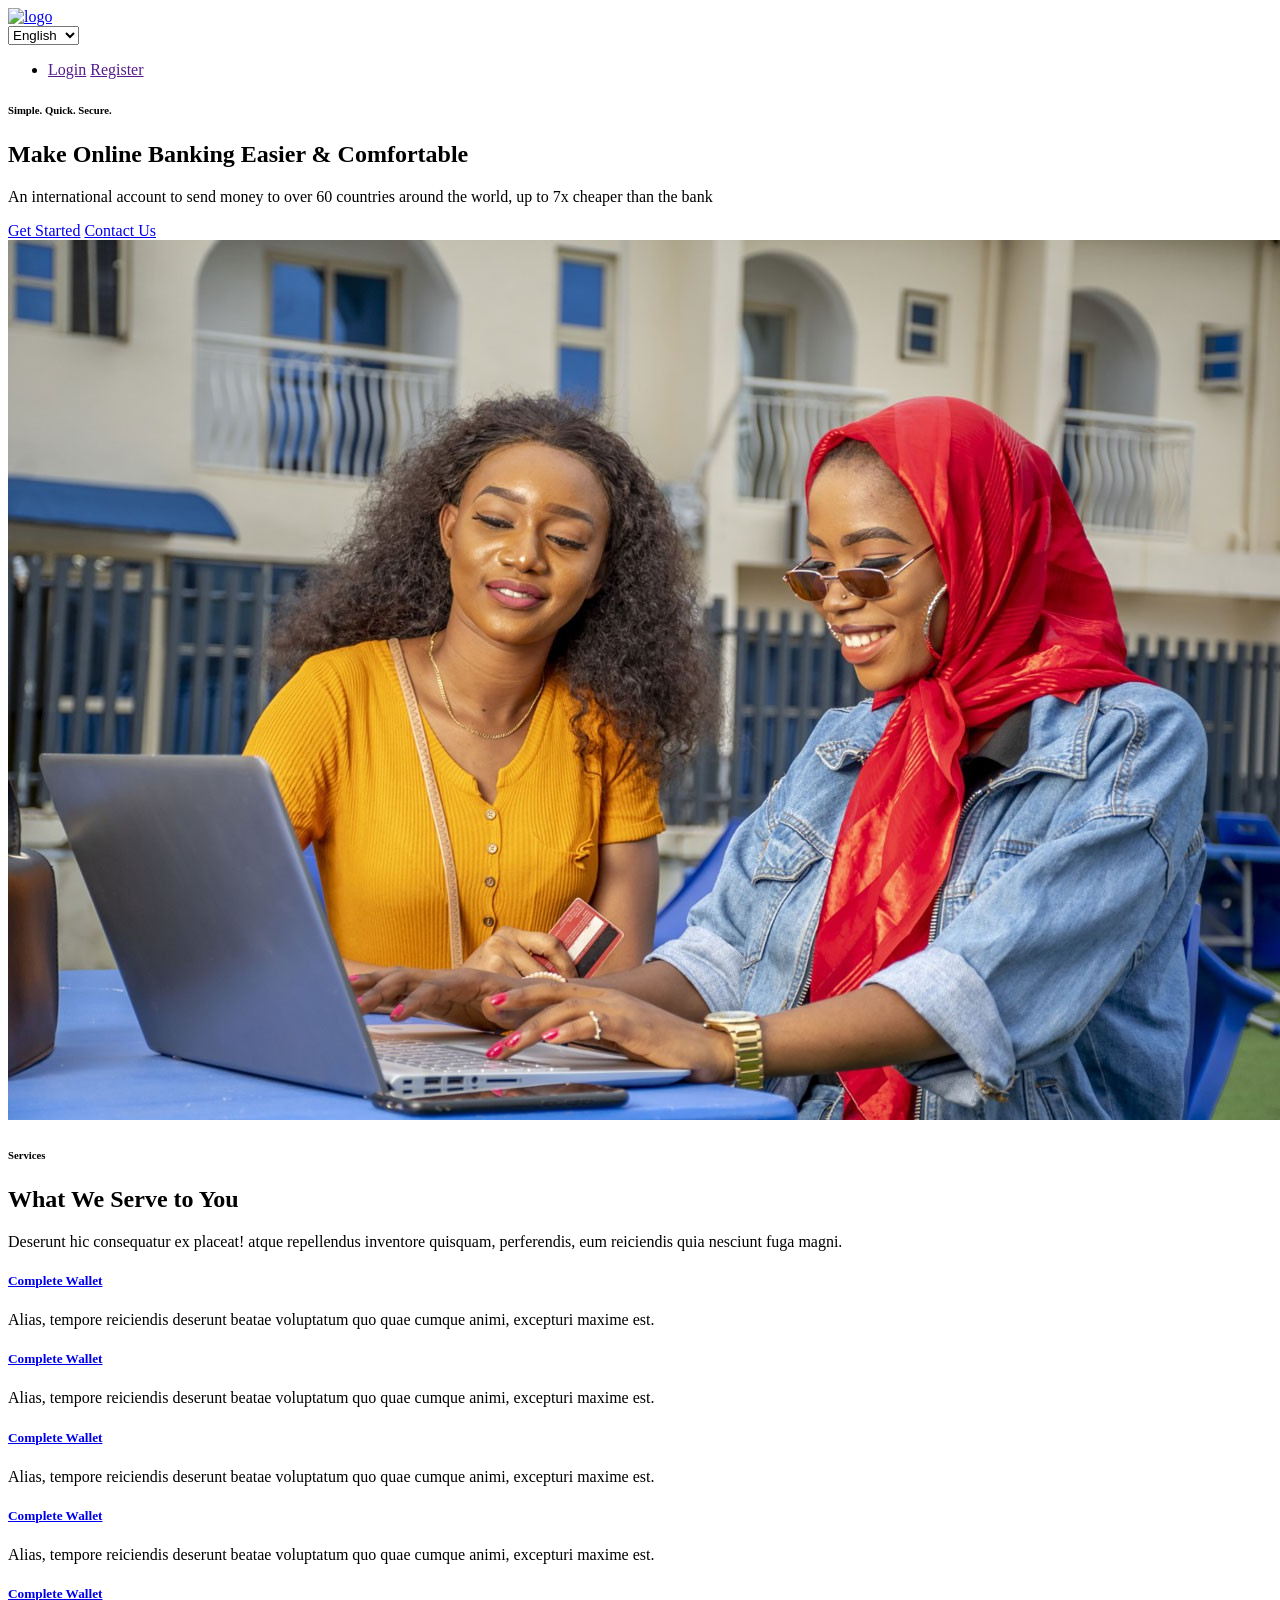
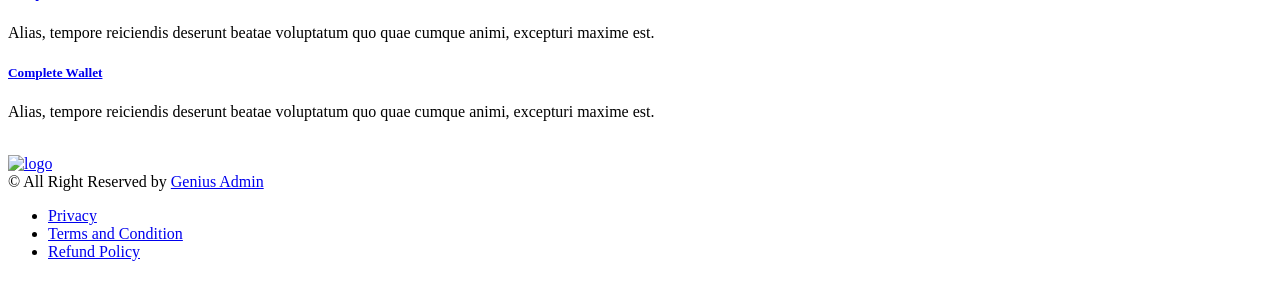
==== index.html @ ffc5e1e3 "init" ====
<!DOCTYPE html>
<html lang="en">

<head>
    <meta charset="UTF-8" />
    <meta http-equiv="X-UA-Compatible" content="IE=edge" />
    <meta name="viewport" content="width=device-width, initial-scale=1.0" />
    <meta name="title" Content="Genius Admin">
    <meta name="description" content="Genius Wallet - Advanced Wallet CMS with Payment Gateway API">
    <meta name="keywords" content="wallet,wallet cms,Genius,Genius Wallet">


    <link rel="apple-touch-icon" href="https://product.geniusocean.com/genius-wallet/assets/images/1558572841646281442.png">
    <meta name="apple-mobile-web-app-capable" content="yes">
    <meta name="apple-mobile-web-app-status-bar-style" content="black">
    <meta name="apple-mobile-web-app-title" content="    Home">

    <meta itemprop="name" content="    Home">
    <meta itemprop="description" content="Genius Wallet - Advanced Wallet CMS with Payment Gateway API">
    <meta itemprop="image" content="https://product.geniusocean.com/genius-wallet/assets/images/15339411471646279600.png">

    <meta property="og:type" content="website">
    <meta property="og:title" content="Genius Wallet - Advanced Wallet CMS with Payment Gateway API">
    <meta property="og:description" content="Genius Wallet - Advanced Wallet CMS with Payment Gateway API">
    <meta property="og:image" content="https://product.geniusocean.com/genius-wallet/assets/images/15339411471646279600.png" />
    <meta property="og:image:type" content="image/png" />

    <meta property="og:url" content="https://product.geniusocean.com/genius-wallet">

    <meta name="twitter:card" content="summary_large_image">
    <title>Genius Admin- Home</title>

    <link rel="stylesheet" href="https://product.geniusocean.com/genius-wallet/assets/frontend/css/bootstrap.min.css" />
    <link rel="stylesheet" href="https://product.geniusocean.com/genius-wallet/assets/frontend/css/animate.css" />
    <link rel="stylesheet" href="https://product.geniusocean.com/genius-wallet/assets/frontend/css/all.min.css" />
    <link rel="stylesheet" href="https://product.geniusocean.com/genius-wallet/assets/frontend/css/lightbox.min.css" />
    <link rel="stylesheet" href="https://product.geniusocean.com/genius-wallet/assets/frontend/css/odometer.css" />
    <link rel="stylesheet" href="https://product.geniusocean.com/genius-wallet/assets/frontend/css/owl.min.css" />
    <link rel="stylesheet" href="https://product.geniusocean.com/genius-wallet/assets/frontend/css/default.min.css">
    <link href="https://product.geniusocean.com/genius-wallet/assets/frontend/css/main.php?color=5B53F1" rel="stylesheet" />

    <link rel="shortcut icon" href="https://product.geniusocean.com/genius-wallet/assets/images/5480339181644482400.png">
</head>

<body>

    <div class="overlayer"></div>

    <!-- Header -->
    
    <div class="navbar-bottom">
        <div class="container">
            <div class="navbar-wrapper">
                <div class="logo">
                    <a href="https://product.geniusocean.com/genius-wallet">
                    <img src="https://product.geniusocean.com/genius-wallet/assets/images/1558572841646281442.png" alt="logo" />
                </a>
                </div>
                <div class="change-language d-sm-none ms-auto me-3 text--title">
                    <select class="language-bar" onChange="window.location.href=this.value">
                                         <option value="https://product.geniusocean.com/genius-wallet/change-language/en" selected>English</option>
                                         <option value="https://product.geniusocean.com/genius-wallet/change-language/hn" >Hindi</option>
                                         <option value="https://product.geniusocean.com/genius-wallet/change-language/bn" >Bengali</option>
                                         <option value="https://product.geniusocean.com/genius-wallet/change-language/es" >Spanish</option>
                                    </select>
                </div>
                <div class="nav-toggle d-lg-none">
                    <span></span>
                    <span></span>
                    <span></span>
                </div>
                <div class="nav-menu-area">
                    <div class="menu-close text--danger d-lg-none">
                        <i class="fas fa-times"></i>
                    </div>
                    <ul class="nav-menu">
                        

                        <li>
                            <div class="btn__grp ms-lg-3">
                                <a href="" class="cmn--btn">Login</a>
                                <a href="" class="cmn--btn btn-outline">Register</a>
                            </div>
                        </li>
                    </ul>
                </div>
            </div>
        </div>
    </div>
    <!-- Header -->


    <!-- Banner -->
    <section class="banner-section">
        <div class="container">
            <div class="banner__wrapper">
                <div class="banner__wrapper-content">
                    <h6 class="subtitle text--base">Simple. Quick. Secure.</h6>
                    <h1 class="title">
                        Make Online Banking Easier & Comfortable
                    </h1>
                    <p>
                        An international account to send money to over 60 countries around the world, up to 7x cheaper than the bank
                    </p>
                    <div class="btn__grp mt-4">
                        <a href="https://product.geniusocean.com/genius-wallet/user/register" class="cmn--btn btn-outline">Get Started</a>
                        <a href="https://product.geniusocean.com/genius-wallet/contact" class="cmn--btn">Contact Us</a>
                    </div>
                </div>
                <div class="banner__wrapper-thumb">
                    <!-- Check the path to the image -->
                    <img src="assets/images/7430732421644388266.jpg" alt="Banner Image" />
                </div>
            </div>
        </div>
    </section>
    
    <!-- Banner -->
    <!-- About -->
    
    <!-- About -->
    <!-- Service -->
    <section class="service-section pt-50 pb-50 position-relative overflow-hidden">
        <div class="container position-relative">
            <div class="section-title text-center">
                <h6 class="subtitle text--base">Services</h6>
                <h2 class="title">What We Serve to You</h2>
                <p>
                    Deserunt hic consequatur ex placeat! atque repellendus inventore quisquam, perferendis, eum reiciendis quia nesciunt fuga magni. </p>
            </div>
            <div class="row g-4 justify-content-center">
                <div class="col-lg-4 col-sm-6">
                    <div class="service-item">
                        <div class="service-icon">
                            <i class="far fa-money-bill-alt"></i>
                        </div>
                        <div class="feature-content">
                            <h5 class="title">
                                <a href="#0">Complete Wallet</a>
                            </h5>
                            <p>
                                Alias, tempore reiciendis deserunt beatae voluptatum quo quae cumque animi, excepturi maxime est. </p>
                        </div>
                    </div>
                </div>
                <div class="col-lg-4 col-sm-6">
                    <div class="service-item">
                        <div class="service-icon">
                            <i class="fas fa-download"></i>
                        </div>
                        <div class="feature-content">
                            <h5 class="title">
                                <a href="#0">Complete Wallet</a>
                            </h5>
                            <p>
                                Alias, tempore reiciendis deserunt beatae voluptatum quo quae cumque animi, excepturi maxime est. </p>
                        </div>
                    </div>
                </div>
                <div class="col-lg-4 col-sm-6">
                    <div class="service-item">
                        <div class="service-icon">
                            <i class="fas fa-upload"></i>
                        </div>
                        <div class="feature-content">
                            <h5 class="title">
                                <a href="#0">Complete Wallet</a>
                            </h5>
                            <p>
                                Alias, tempore reiciendis deserunt beatae voluptatum quo quae cumque animi, excepturi maxime est. </p>
                        </div>
                    </div>
                </div>
                <div class="col-lg-4 col-sm-6">
                    <div class="service-item">
                        <div class="service-icon">
                            <i class="far fa-check-circle"></i>
                        </div>
                        <div class="feature-content">
                            <h5 class="title">
                                <a href="#0">Complete Wallet</a>
                            </h5>
                            <p>
                                Alias, tempore reiciendis deserunt beatae voluptatum quo quae cumque animi, excepturi maxime est. </p>
                        </div>
                    </div>
                </div>
                <div class="col-lg-4 col-sm-6">
                    <div class="service-item">
                        <div class="service-icon">
                            <i class="fas fa-qrcode"></i>
                        </div>
                        <div class="feature-content">
                            <h5 class="title">
                                <a href="#0">Complete Wallet</a>
                            </h5>
                            <p>
                                Alias, tempore reiciendis deserunt beatae voluptatum quo quae cumque animi, excepturi maxime est. </p>
                        </div>
                    </div>
                </div>
                <div class="col-lg-4 col-sm-6">
                    <div class="service-item">
                        <div class="service-icon">
                            <i class="fas fa-wallet"></i>
                        </div>
                        <div class="feature-content">
                            <h5 class="title">
                                <a href="#0">Complete Wallet</a>
                            </h5>
                            <p>
                                Alias, tempore reiciendis deserunt beatae voluptatum quo quae cumque animi, excepturi maxime est. </p>
                        </div>
                    </div>
                </div>
            </div>
        </div>
        <span class="banner-elem elem3">&nbsp;</span>
        <span class="banner-elem elem7">&nbsp;</span>
        <span class="banner-elem elem2">&nbsp;</span>
        <span class="banner-elem elem5">&nbsp;</span>
        <span class="banner-elem elem8">&nbsp;</span>
    </section>
    <!-- Service -->
    <!-- How To -->
    
    <!-- How To -->
    
    <!-- Feature -->
    
    <!-- Feature -->
    <!-- FAQs -->
    
    <!-- FAQs -->
    <!-- Testimonial -->
   
    </section>
    <!-- Testimonial -->

    <!-- Blog -->
    
    <!-- Blog -->
    <!-- Sponsors -->
    
    <!-- Sponsors -->



    <!-- Footer -->
    
        <div class="footer-bottom bg--body py-4">
            <div class="container">
                <div class="d-flex flex-wrap justify-content-center justify-content-sm-between bottom-menu-wrapper">
                    <div class="footer-logo">
                        <a href="https://product.geniusocean.com/genius-wallet">
                        <img src="https://product.geniusocean.com/genius-wallet/assets/images/1558572841646281442.png" alt="logo">
                    </a>
                    </div>
                    <div class="copyright">
                        &copy; All Right Reserved by <a href="https://product.geniusocean.com/genius-wallet" class="text--base">Genius Admin</a>
                    </div>
                    <ul class="bottom-menu">
                        <li>
                            <a href="https://product.geniusocean.com/genius-wallet/terms-and-policies/0-privacy">Privacy</a>
                        </li>
                        <li>
                            <a href="https://product.geniusocean.com/genius-wallet/terms-and-policies/1-terms-and-condition">Terms and Condition</a>
                        </li>
                        <li>
                            <a href="https://product.geniusocean.com/genius-wallet/terms-and-policies/2-refund-policy">Refund Policy</a>
                        </li>

                    </ul>
                </div>
            </div>
        </div>
        <span class="banner-elem elem3">&nbsp;</span>
        <span class="banner-elem elem5">&nbsp;</span>
        <span class="banner-elem elem6">&nbsp;</span>
        <span class="banner-elem elem8">&nbsp;</span>
    </footer>
    <!-- Footer -->


    <script src="https://product.geniusocean.com/genius-wallet/assets/frontend/js/jquery-3.6.0.min.js"></script>
    <script src="https://product.geniusocean.com/genius-wallet/assets/frontend/js/bootstrap.min.js"></script>
    <script src="https://product.geniusocean.com/genius-wallet/assets/frontend/js/viewport.jquery.js"></script>
    <script src="https://product.geniusocean.com/genius-wallet/assets/frontend/js/odometer.min.js"></script>
    <script src="https://product.geniusocean.com/genius-wallet/assets/frontend/js//owl.min.js"></script>
    <script src="https://product.geniusocean.com/genius-wallet/assets/frontend/js/tilt.js"></script>
    <script src="https://product.geniusocean.com/genius-wallet/assets/frontend/js/main.js"></script>
    <script src="https://product.geniusocean.com/genius-wallet/assets/admin/js/sweetalert2@9.js"></script>






    <script>
        function toast(type, msg) {
            const Toast = Swal.mixin({
                toast: true,
                position: 'top-end',
                showConfirmButton: false,
                timer: 3000,
                timerProgressBar: true,
                onOpen: (toast) => {
                    toast.addEventListener('mouseenter', Swal.stopTimer)
                    toast.addEventListener('mouseleave', Swal.resumeTimer)
                }
            })
            Toast.fire({
                icon: type,
                title: msg
            })
        }

        function amount(amount, type) {
            if (type == 2) {
                return amount.toFixed(8);
            } else {
                return amount.toFixed();
            }
        }
    </script>


</body>

</html>
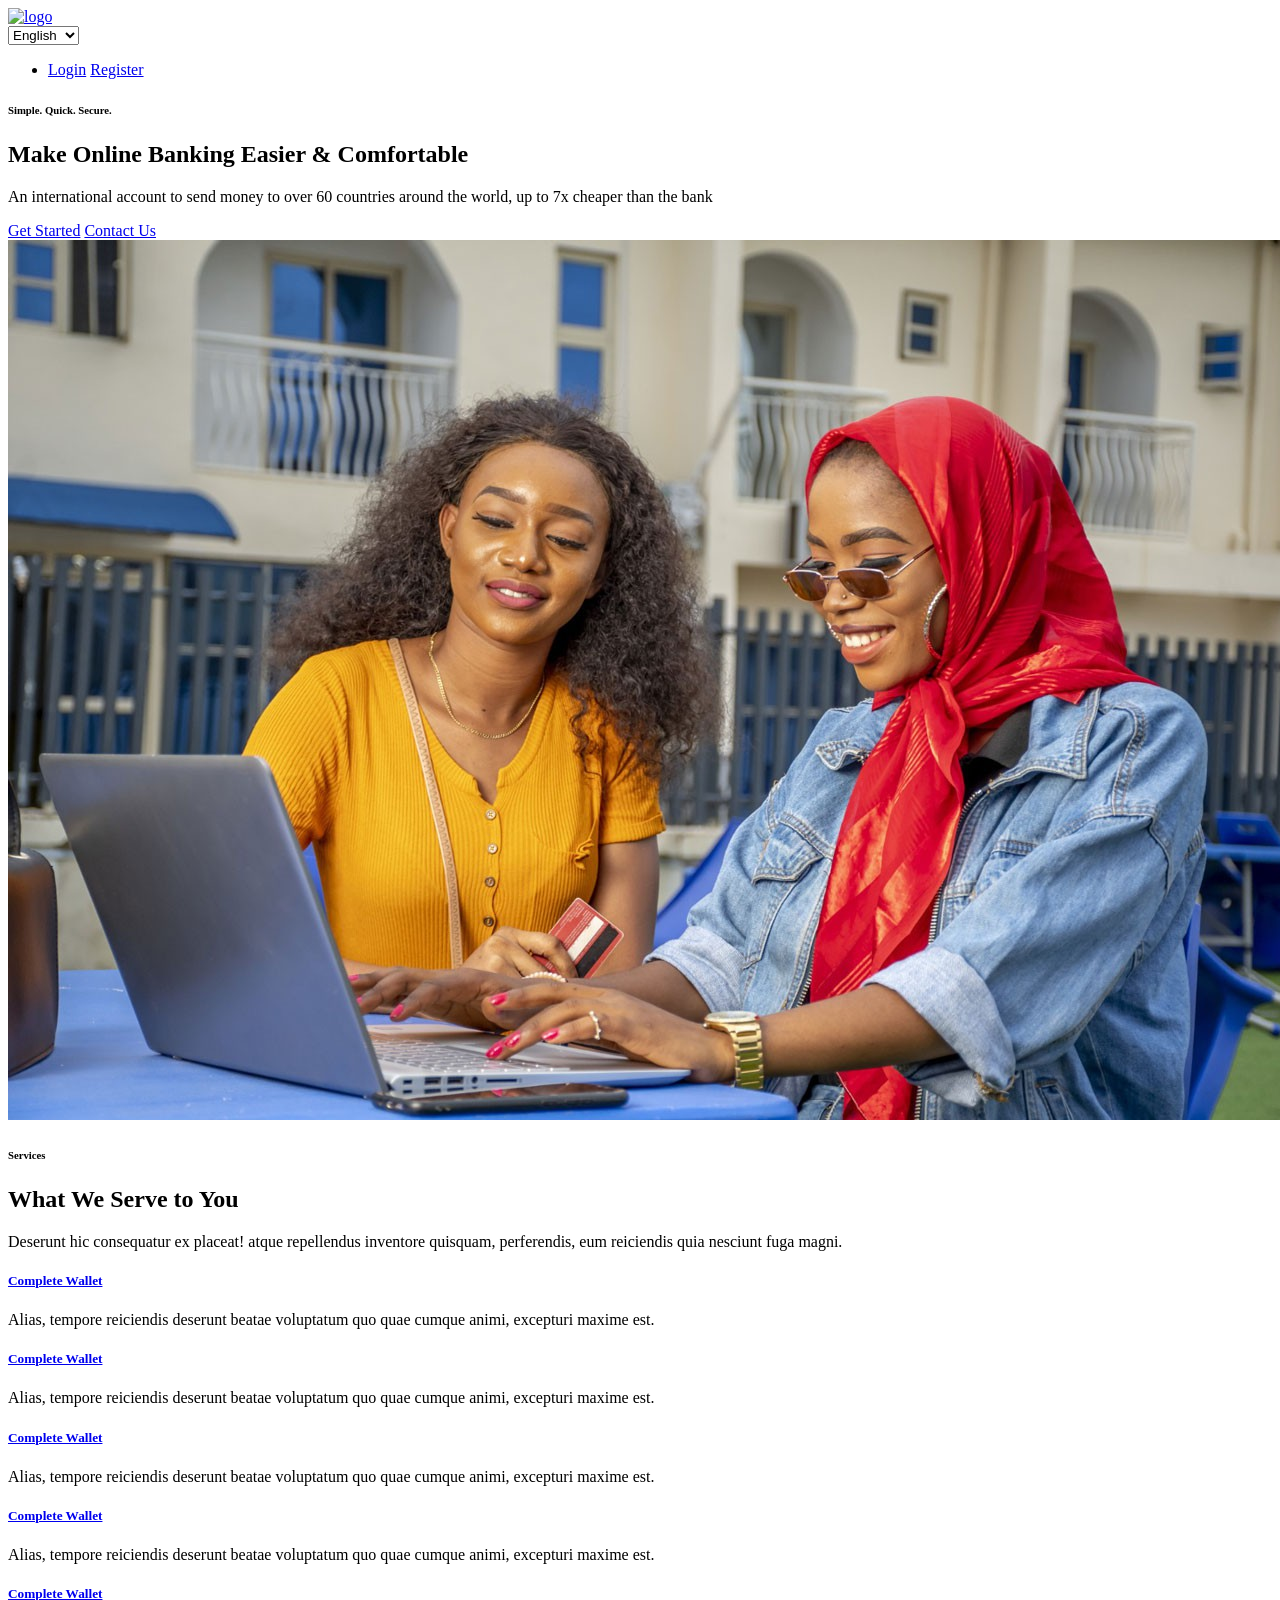
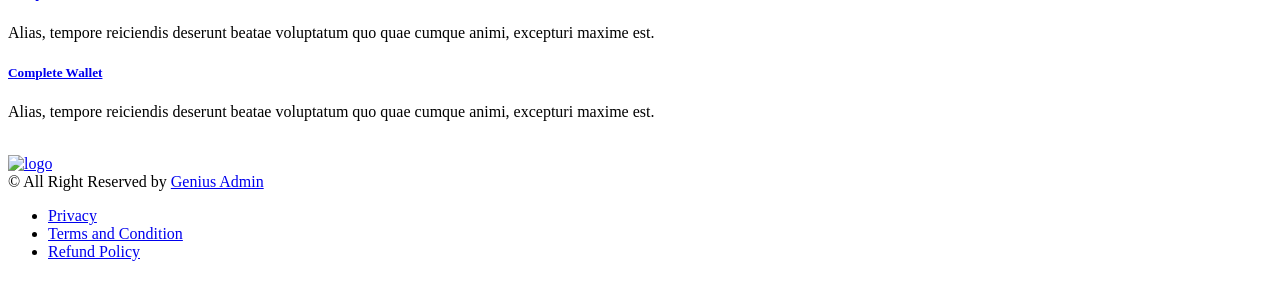
==== commit 64a4a384: "Registration_form" ====
--- a/index.html
+++ b/index.html
@@ -78,8 +78,8 @@
 
                         <li>
                             <div class="btn__grp ms-lg-3">
-                                <a href="" class="cmn--btn">Login</a>
-                                <a href="" class="cmn--btn btn-outline">Register</a>
+                                <a href="./Registration/forms/login.html" class="cmn--btn">Login</a>
+                                <a href="./Registration/forms/register.php" class="cmn--btn btn-outline">Register</a>
                             </div>
                         </li>
                     </ul>
